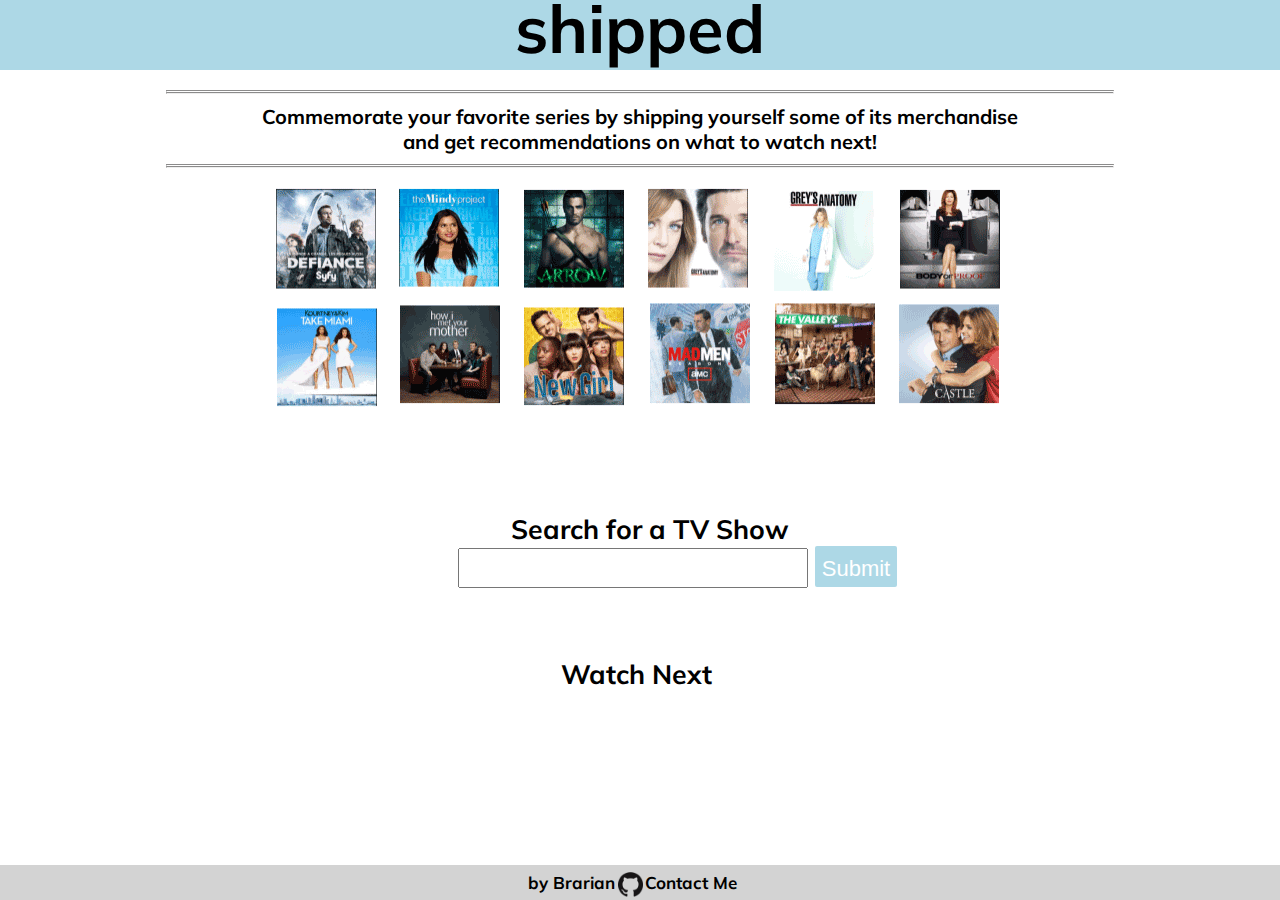
==== index.html @ 31f188fc "github icon addition" ====
<!DOCTYPE html>
<!--[if lt IE 7]>      <html class="no-js lt-ie9 lt-ie8 lt-ie7"> <![endif]-->
<!--[if IE 7]>         <html class="no-js lt-ie9 lt-ie8"> <![endif]-->
<!--[if IE 8]>         <html class="no-js lt-ie9"> <![endif]-->
<!--[if gt IE 8]><!-->
<html class="no-js">
<!--<![endif]-->

<head lang="en-US">
    <meta charset="utf-8">
    <meta http-equiv="X-UA-Compatible" content="IE=edge">
    <title></title>
    <meta name="description" content="">
    <meta name="viewport" content="width=device-width, initial-scale=1">
    <link rel="stylesheet" type="text/css" href="float-grid.css" />
    <link rel="stylesheet" type="text/css" href="index.css" />
    <script src="https://code.jquery.com/jquery-3.2.1.min.js" integrity="sha256-hwg4gsxgFZhOsEEamdOYGBf13FyQuiTwlAQgxVSNgt4=" crossorigin="anonymous"></script>

    <link href="https://fonts.googleapis.com/css?family=Muli" rel="stylesheet">

</head>

<body>
    <main>
        <!--[if lt IE 7]>
            <p class="browsehappy">You are using an <strong>outdated</strong> browser. Please <a href="#">upgrade your browser</a> to improve your experience.</p>
        <![endif]-->

        <div class="nav_bar" role="navigation bar">
            <a href="index.html">
                <div class="title">
                    shipped </div>
            </a>
        </div>

        <div class="tagline">
            <hr class="style2">Commemorate your favorite series by shipping yourself some of its merchandise <br> and get recommendations on what to watch next!
            <hr class="style2">
            <img class="poster" src="tv-shows.png" alt="poster of tv shows" />
        </div>

        <div class="row search_container">
            <form>
                <label for="search" class="search-label">Search for a TV Show </label> <br>
                <input class="input" type="text"> <button class="submit">Submit</button> <br>
            </form>
        </div>

        <div class="loading_container row"> <img src="6.svg" />
        </div>
        <div class="row1">
            <div class="etsy_images ">
            </div>
        </div>

        <div class="row2"> Watch Next
            <div class="results">
            </div>
        </div>
        </div>

        <div class="footer">
            <ul>
                <li> by Brarian </li>
                <li>
                    <a href="https://github.com/brarian"> <img class="githublogo" src="GitHub-Mark-120px-plus.png" alt="Github logo"> </a>
                </li>
                <li>Contact Me</li>
            </ul>
        </div>
        <script src="apiMock.js">
        </script>
        <script src="index.js">
        </script>

    </main>
</body>

</html>
---- float-grid.css ----
* {
    box-sizing: border-box;
}

.row {
    margin-left: 20px;
    margin-top: 15px;
    margin-bottom: 15px;
}

.row2 {
    margin-top: 15px;
}

.row::before,
.row::after {
    display: table;
    content: '';
}

.row::after {
    clear: both;
}

.col-3 {
    float: left;
    padding-left: 1.04166666%;
    padding-right: 1.04166666%;
}
---- index.css ----
.nav_bar {
    height: 70px;
    background-color: lightblue;
    position: absolute;
    top: 0;
    right: 0;
    left: 0;
    width: 100%;
    font-size: 50pt;
    text-align: center;
}

body {
    background-color: #000000 #00008b 270° 50%;
    background-size: cover;
    font-family: 'Muli', sans-serif;
    font-weight: bold;
    font-size: 20pt;
    margin-bottom: 50px;
}

.form {
    margin-left: auto;
    margin-right: auto;
}

.loading_container {
    display: none;
}

.results {
    display: inline-table;
    margin-bottom: 25px;
    margin-left: auto;
    margin-right: auto;
}

.card {
    box-shadow: 0 4px 8px 0 rgba(0, 0, 0, 0.2);
    font-size: 25px;
    display: inline-block;
    margin: 15px;
    text-align: center;
    margin-right: 40px;
    background-color: white;
    padding-bottom: 17px;
    line-height: 42px;
}

.row2 {
    text-align: center;
}

.card2 {
    height: 200px;
    width: 350px;
    font-size: 10px;
    line-height: 20px;
    border-radius: 2px;
    background-color: #c8d7e0;
    margin-bottom: 15px;
    margin-right: 10px;
    display: inline-table;
    line-height: 14px;
    padding-top: 34px;
    padding-right: 5px;
    font-size: 14px;
    text-align: left;
}

.card2 img {
    float: left;
    margin: 10px;
    margin-top: 15px;
    margin-left: 7px;
}

p {
    width: 400px;
    height: 150px;
    padding-left: 10px;
    overflow-y: scroll;
    overflow-x: scroll;
    font-size: 14px;
}

.etsy_images img {
    margin-top: 0;
    margin-left: 5px;
}

.etsy_images {
    display: inline-block;
    margin-left: 25px;
    margin-right: 25px;
}

.search_container {
    text-align: center;
    margin-bottom: 20px;
    margin-top: 85px;
}

.etsy_images {
    text-align: center;
}

.text {
    margin-top: -15px;
    padding-right: 10px;
}

.footer {
    margin-top: 15px;
    position: fixed;
    bottom: 0;
    right: 0;
    left: 0;
    font-size: 17px;
    width: 100%;
    background-color: lightgray;
    height: 35px;
    /* Height of the footer */
    text-align: center;
}

hr.style2 {
    border-top: 3px double #8c8b8b;
    width: 75%;
}

.tagline {
    margin-top: 90px;
    text-align: center;
    font-size: 15pt;
}

a {
    color: black;
    margin: -15px;
    text-decoration: none;
}

.submit {
    background-color: lightblue;
    border: none;
    color: white;
    text-align: center;
    text-decoration: none;
    display: inline-block;
    font-size: 22px;
    padding: 7px;
    padding-top: 10px;
    padding-bottom: 6px;
    line-height: 25px;
    ;
    cursor: pointer;
    border-radius: 2px;
}

.input {
    height: 40px;
    width: 350px;
    font-size: 20pt;
    margin-left: 55px;
}

.poster {
    max-width: 100%;
}

iframe {
    max-width: 100%;
}

.loading_container {
    margin-top: 15%;
    text-align: center;
}

.title {
    top: -98px;
    position: relative;
    text-align: center;
}

.githublogo {
    height: 25px;
    width: 25px;
}

ul {
    list-style: none;
    margin: 0;
    margin-top: 7px;
    padding: 0;
    display: inline-block;
}

li {
    float: left;
    padding-right: 15px;
}
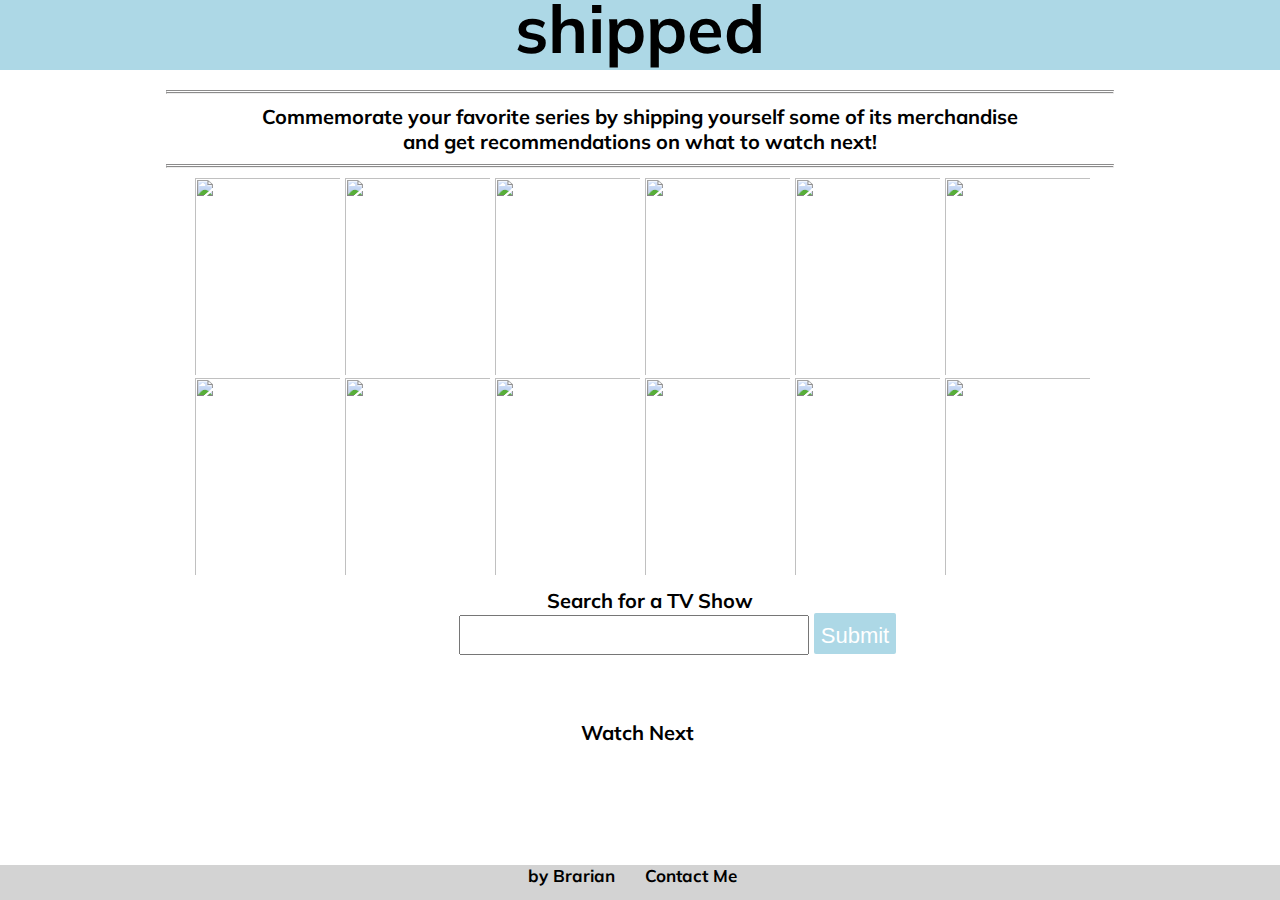
==== commit bac631e0: "icons for clickable search" ====
--- a/index.html
+++ b/index.html
@@ -15,6 +15,7 @@
     <link rel="stylesheet" type="text/css" href="float-grid.css" />
     <link rel="stylesheet" type="text/css" href="index.css" />
     <script src="https://code.jquery.com/jquery-3.2.1.min.js" integrity="sha256-hwg4gsxgFZhOsEEamdOYGBf13FyQuiTwlAQgxVSNgt4=" crossorigin="anonymous"></script>
+    <link rel="stylesheet" type="text/css" href="clickable.css" />
 
     <link href="https://fonts.googleapis.com/css?family=Muli" rel="stylesheet">
 
@@ -36,27 +37,40 @@
         <div class="tagline">
             <hr class="style2">Commemorate your favorite series by shipping yourself some of its merchandise <br> and get recommendations on what to watch next!
             <hr class="style2">
-            <img class="poster" src="tv-shows.png" alt="poster of tv shows" />
-        </div>
+            <div class="poster one">
+                <img src="https://resizing.flixster.com/JRgzW4bkkE2wwpzTjYKs6kQRrOQ=/206x305/v1.dDs2MzQwOTtqOzE3MzcwOzEyMDA7ODAwOzEyMDA" />
+                <img src="https://resizing.flixster.com/A0_15Klu_mIuzQpJvWCNfUfuDBI=/206x305/v1.dDsxNzI3Mzk7ajsxNzM3MTsxMjAwOzEzNjQ7MjA0Ng" />
+                <img src="http://vignette1.wikia.nocookie.net/greenarrow/images/f/ff/Arrow_TV_Series_Promo_Poster-6.jpg/revision/latest?cb=20130420043342" />
+                <img src="https://vignette2.wikia.nocookie.net/greysanatomy/images/e/e6/GAS10Poster.jpg/revision/latest/scale-to-width-down/250?cb=20141028131311" />
+                <img src="https://img03.mgo-images.com/image/thumbnail?id=MSEA6F2F359467BABB37A413C330A8FF6BE9&ql=70&sizes=310x465" />
+                <img src="http://www.dizibox1.com/wp-content/uploads/afisler/how-i-met-your-mother-200x290.jpg" />
+            </div>
+            <div class="poster two">
+                <img src="http://i.onionstatic.com/avclub/5967/75/original/640.jpg" />
+                <img src="http://d.cdnv2.artofthetitle.com/assets/resized/sm/upload/pp/kt/ch/g8/mad_men_p-0-170-0-0.jpg" /> </a>
+                <img src="http://vignette4.wikia.nocookie.net/breakingbad/images/4/40/Season_4_Poster_2.jpg/revision/latest?cb=20110611124543" /> </a>
+                <img src="https://encrypted-tbn0.gstatic.com/images?q=tbn:ANd9GcTHW7Gn0i8d_4hMgEbHod9nELgsLPIEaZWBSfi8OSEmBHiBye_-" /> </a>
+                <img src="http://www.gstatic.com/tv/thumb/tvbanners/13443210/p13443210_b_v8_aa.jpg" /> </a>
+                <img src="http://www.gstatic.com/tv/thumb/tvbanners/12738283/p12738283_b_v8_ab.jpg" />
+            </div>
 
-        <div class="row search_container">
-            <form>
-                <label for="search" class="search-label">Search for a TV Show </label> <br>
-                <input class="input" type="text"> <button class="submit">Submit</button> <br>
-            </form>
-        </div>
+            <div class="row search_container">
+                <form>
+                    <label for="search" class="search-label">Search for a TV Show </label> <br>
+                    <input class="input" type="text"> <button class="submit">Submit</button> <br>
+                </form>
+            </div>
+            <div class="loading_container row"> <img src="6.svg" />
+            </div>
+            <div class="row1">
+                <div class="etsy_images ">
+                </div>
+            </div>
 
-        <div class="loading_container row"> <img src="6.svg" />
-        </div>
-        <div class="row1">
-            <div class="etsy_images ">
+            <div class="row2"> Watch Next
+                <div class="results">
+                </div>
             </div>
-        </div>
-
-        <div class="row2"> Watch Next
-            <div class="results">
-            </div>
-        </div>
         </div>
 
         <div class="footer">
--- a/index.css
+++ b/index.css
@@ -98,7 +98,7 @@
 .search_container {
     text-align: center;
     margin-bottom: 20px;
-    margin-top: 85px;
+    margin-top: 10px;
 }
 
 .etsy_images {
@@ -192,12 +192,14 @@
 ul {
     list-style: none;
     margin: 0;
-    margin-top: 7px;
     padding: 0;
     display: inline-block;
+    text-align: center;
 }
 
 li {
+    padding-right: 15px;
     float: left;
-    padding-right: 15px;
+    margin-left: auto;
+    margin-right: auto;
 }--- a/clickable.css
+++ b/clickable.css
@@ -0,0 +1,18 @@
+* {
+    box-sizing: border-box;
+}
+
+img {
+    width: 150px;
+    height: 200px;
+    padding-left: 5px;
+    padding-bottom: 3px;
+    max-width: 100%;
+}
+
+.poster {
+    position: relative;
+    display: flex;
+    justify-content: center;
+    max-width: 100%;
+}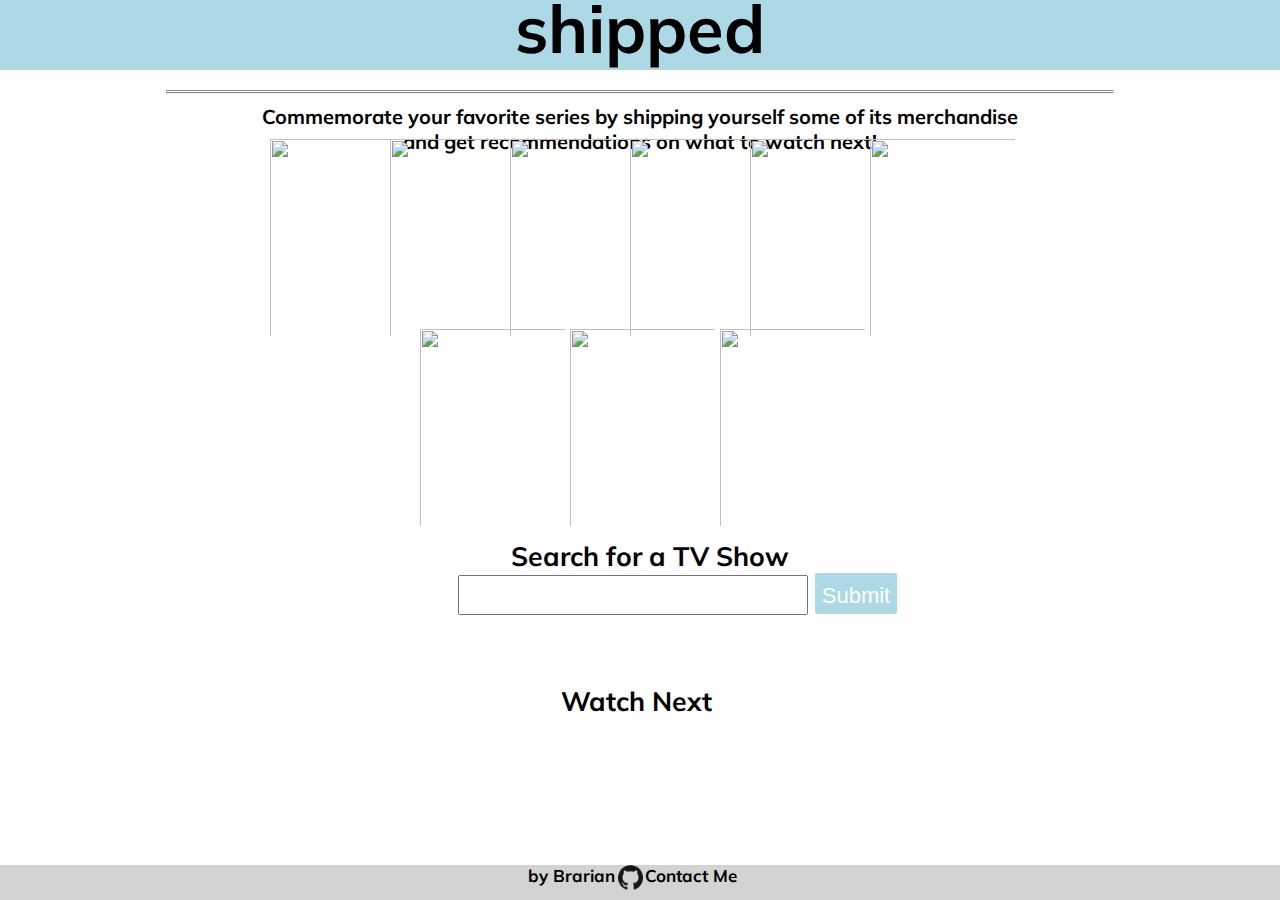
==== commit 6f21538e: "resolved input problem" ====
--- a/index.html
+++ b/index.html
@@ -36,40 +36,36 @@
 
         <div class="tagline">
             <hr class="style2">Commemorate your favorite series by shipping yourself some of its merchandise <br> and get recommendations on what to watch next!
-            <hr class="style2">
+
             <div class="poster one">
-                <img src="https://resizing.flixster.com/JRgzW4bkkE2wwpzTjYKs6kQRrOQ=/206x305/v1.dDs2MzQwOTtqOzE3MzcwOzEyMDA7ODAwOzEyMDA" />
-                <img src="https://resizing.flixster.com/A0_15Klu_mIuzQpJvWCNfUfuDBI=/206x305/v1.dDsxNzI3Mzk7ajsxNzM3MTsxMjAwOzEzNjQ7MjA0Ng" />
-                <img src="http://vignette1.wikia.nocookie.net/greenarrow/images/f/ff/Arrow_TV_Series_Promo_Poster-6.jpg/revision/latest?cb=20130420043342" />
-                <img src="https://vignette2.wikia.nocookie.net/greysanatomy/images/e/e6/GAS10Poster.jpg/revision/latest/scale-to-width-down/250?cb=20141028131311" />
-                <img src="https://img03.mgo-images.com/image/thumbnail?id=MSEA6F2F359467BABB37A413C330A8FF6BE9&ql=70&sizes=310x465" />
-                <img src="http://www.dizibox1.com/wp-content/uploads/afisler/how-i-met-your-mother-200x290.jpg" />
+                <a href="#defiance"><img src="https://resizing.flixster.com/JRgzW4bkkE2wwpzTjYKs6kQRrOQ=/206x305/v1.dDs2MzQwOTtqOzE3MzcwOzEyMDA7ODAwOzEyMDA" /> </a>
+                <a href="#the-mindy-project"><img src="https://resizing.flixster.com/A0_15Klu_mIuzQpJvWCNfUfuDBI=/206x305/v1.dDsxNzI3Mzk7ajsxNzM3MTsxMjAwOzEzNjQ7MjA0Ng" /></a>
+                <a href="#arrow"><img src="https://vignette1.wikia.nocookie.net/greenarrow/images/f/ff/Arrow_TV_Series_Promo_Poster-6.jpg/revision/latest?cb=20130420043342" /></a>
+                <a href="#greys-anatomy"><img src="https://vignette2.wikia.nocookie.net/greysanatomy/images/e/e6/GAS10Poster.jpg/revision/latest/scale-to-width-down/250?cb=20141028131311" /></a>
+                <a href="#keeping-up-with-thekardashians"><img src="https://img03.mgo-images.com/image/thumbnail?id=MSEA6F2F359467BABB37A413C330A8FF6BE9&ql=70&sizes=310x465" /></a>
+                <a href="#how-i-met-your-mother"><img src="https://www.dizibox1.com/wp-content/uploads/afisler/how-i-met-your-mother-200x290.jpg" /></a>
             </div>
             <div class="poster two">
-                <img src="http://i.onionstatic.com/avclub/5967/75/original/640.jpg" />
-                <img src="http://d.cdnv2.artofthetitle.com/assets/resized/sm/upload/pp/kt/ch/g8/mad_men_p-0-170-0-0.jpg" /> </a>
-                <img src="http://vignette4.wikia.nocookie.net/breakingbad/images/4/40/Season_4_Poster_2.jpg/revision/latest?cb=20110611124543" /> </a>
-                <img src="https://encrypted-tbn0.gstatic.com/images?q=tbn:ANd9GcTHW7Gn0i8d_4hMgEbHod9nELgsLPIEaZWBSfi8OSEmBHiBye_-" /> </a>
-                <img src="http://www.gstatic.com/tv/thumb/tvbanners/13443210/p13443210_b_v8_aa.jpg" /> </a>
-                <img src="http://www.gstatic.com/tv/thumb/tvbanners/12738283/p12738283_b_v8_ab.jpg" />
+                <img src="https://encrypted-tbn0.gstatic.com/images?q=tbn:ANd9GcTHW7Gn0i8d_4hMgEbHod9nELgsLPIEaZWBSfi8OSEmBHiBye_-" />
+                <img src="https://www.gstatic.com/tv/thumb/tvbanners/13443210/p13443210_b_v8_aa.jpg" />
+                <img src="https://www.gstatic.com/tv/thumb/tvbanners/12738283/p12738283_b_v8_ab.jpg" />
             </div>
+        </div>
+        <div class="row search_container">
+            <form>
+                <label for="search" class="search-label">Search for a TV Show </label> <br>
+                <input class="input" type="text"> <button class="submit">Submit</button> <br>
+            </form>
+        </div>
+        <div class="loading_container row"> <img src="6.svg" />
+        </div>
+        <div class="row1">
+            <div class="etsy_images ">
+            </div>
+        </div>
 
-            <div class="row search_container">
-                <form>
-                    <label for="search" class="search-label">Search for a TV Show </label> <br>
-                    <input class="input" type="text"> <button class="submit">Submit</button> <br>
-                </form>
-            </div>
-            <div class="loading_container row"> <img src="6.svg" />
-            </div>
-            <div class="row1">
-                <div class="etsy_images ">
-                </div>
-            </div>
-
-            <div class="row2"> Watch Next
-                <div class="results">
-                </div>
+        <div class="row2"> Watch Next
+            <div class="results">
             </div>
         </div>
 
--- a/clickable.css
+++ b/clickable.css
@@ -2,7 +2,7 @@
     box-sizing: border-box;
 }
 
-img {
+.tagline img {
     width: 150px;
     height: 200px;
     padding-left: 5px;
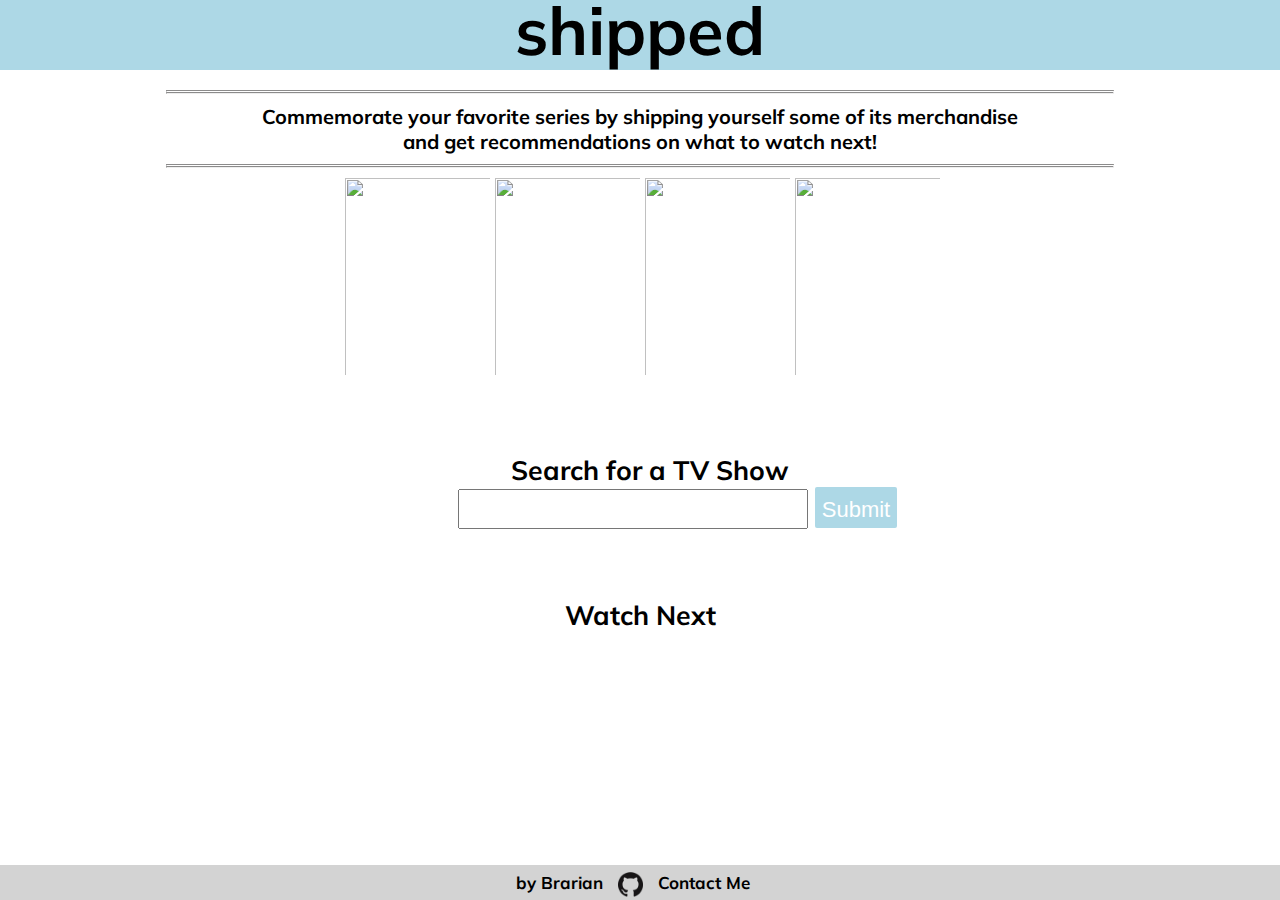
==== commit b338360b: "search bar location" ====
--- a/index.html
+++ b/index.html
@@ -28,28 +28,26 @@
         <![endif]-->
 
         <div class="nav_bar" role="navigation bar">
+
             <a href="index.html">
-                <div class="title">
-                    shipped </div>
-            </a>
+                    shipped </a>
+
         </div>
 
         <div class="tagline">
             <hr class="style2">Commemorate your favorite series by shipping yourself some of its merchandise <br> and get recommendations on what to watch next!
-
+            <hr class="style2">
             <div class="poster one">
                 <a href="#defiance"><img src="https://resizing.flixster.com/JRgzW4bkkE2wwpzTjYKs6kQRrOQ=/206x305/v1.dDs2MzQwOTtqOzE3MzcwOzEyMDA7ODAwOzEyMDA" /> </a>
                 <a href="#the-mindy-project"><img src="https://resizing.flixster.com/A0_15Klu_mIuzQpJvWCNfUfuDBI=/206x305/v1.dDsxNzI3Mzk7ajsxNzM3MTsxMjAwOzEzNjQ7MjA0Ng" /></a>
-                <a href="#arrow"><img src="https://vignette1.wikia.nocookie.net/greenarrow/images/f/ff/Arrow_TV_Series_Promo_Poster-6.jpg/revision/latest?cb=20130420043342" /></a>
                 <a href="#greys-anatomy"><img src="https://vignette2.wikia.nocookie.net/greysanatomy/images/e/e6/GAS10Poster.jpg/revision/latest/scale-to-width-down/250?cb=20141028131311" /></a>
-                <a href="#keeping-up-with-thekardashians"><img src="https://img03.mgo-images.com/image/thumbnail?id=MSEA6F2F359467BABB37A413C330A8FF6BE9&ql=70&sizes=310x465" /></a>
                 <a href="#how-i-met-your-mother"><img src="https://www.dizibox1.com/wp-content/uploads/afisler/how-i-met-your-mother-200x290.jpg" /></a>
             </div>
-            <div class="poster two">
+            <!--<div class="poster two">
                 <img src="https://encrypted-tbn0.gstatic.com/images?q=tbn:ANd9GcTHW7Gn0i8d_4hMgEbHod9nELgsLPIEaZWBSfi8OSEmBHiBye_-" />
-                <img src="https://www.gstatic.com/tv/thumb/tvbanners/13443210/p13443210_b_v8_aa.jpg" />
-                <img src="https://www.gstatic.com/tv/thumb/tvbanners/12738283/p12738283_b_v8_ab.jpg" />
-            </div>
+                <a href="#orphan-black"> <img src="https://www.gstatic.com/tv/thumb/tvbanners/13443210/p13443210_b_v8_aa.jpg" /></a>
+                <a href="#luke-cage"> <img src="https://www.gstatic.com/tv/thumb/tvbanners/12738283/p12738283_b_v8_ab.jpg" /></a> -->
+        </div>
         </div>
         <div class="row search_container">
             <form>
@@ -65,6 +63,7 @@
         </div>
 
         <div class="row2"> Watch Next
+            <br>
             <div class="results">
             </div>
         </div>
--- a/index.css
+++ b/index.css
@@ -8,6 +8,7 @@
     width: 100%;
     font-size: 50pt;
     text-align: center;
+    margin-bottom: 10px;
 }
 
 body {
@@ -22,6 +23,7 @@
 .form {
     margin-left: auto;
     margin-right: auto;
+    padding-top: 10px;
 }
 
 .loading_container {
@@ -33,6 +35,7 @@
     margin-bottom: 25px;
     margin-left: auto;
     margin-right: auto;
+    margin-top: 12px;
 }
 
 .card {
@@ -98,7 +101,7 @@
 .search_container {
     text-align: center;
     margin-bottom: 20px;
-    margin-top: 10px;
+    padding-top: 55px;
 }
 
 .etsy_images {
@@ -106,8 +109,9 @@
 }
 
 .text {
-    margin-top: -15px;
+    margin-top: -2px;
     padding-right: 10px;
+    padding-left: 185px;
 }
 
 .footer {
@@ -135,10 +139,11 @@
     font-size: 15pt;
 }
 
-a {
+.nav_bar a {
     color: black;
-    margin: -15px;
     text-decoration: none;
+    position: relative;
+    top: -12px;
 }
 
 .submit {
@@ -153,7 +158,6 @@
     padding-top: 10px;
     padding-bottom: 6px;
     line-height: 25px;
-    ;
     cursor: pointer;
     border-radius: 2px;
 }
@@ -191,7 +195,7 @@
 
 ul {
     list-style: none;
-    margin: 0;
+    margin-top: 7px;
     padding: 0;
     display: inline-block;
     text-align: center;
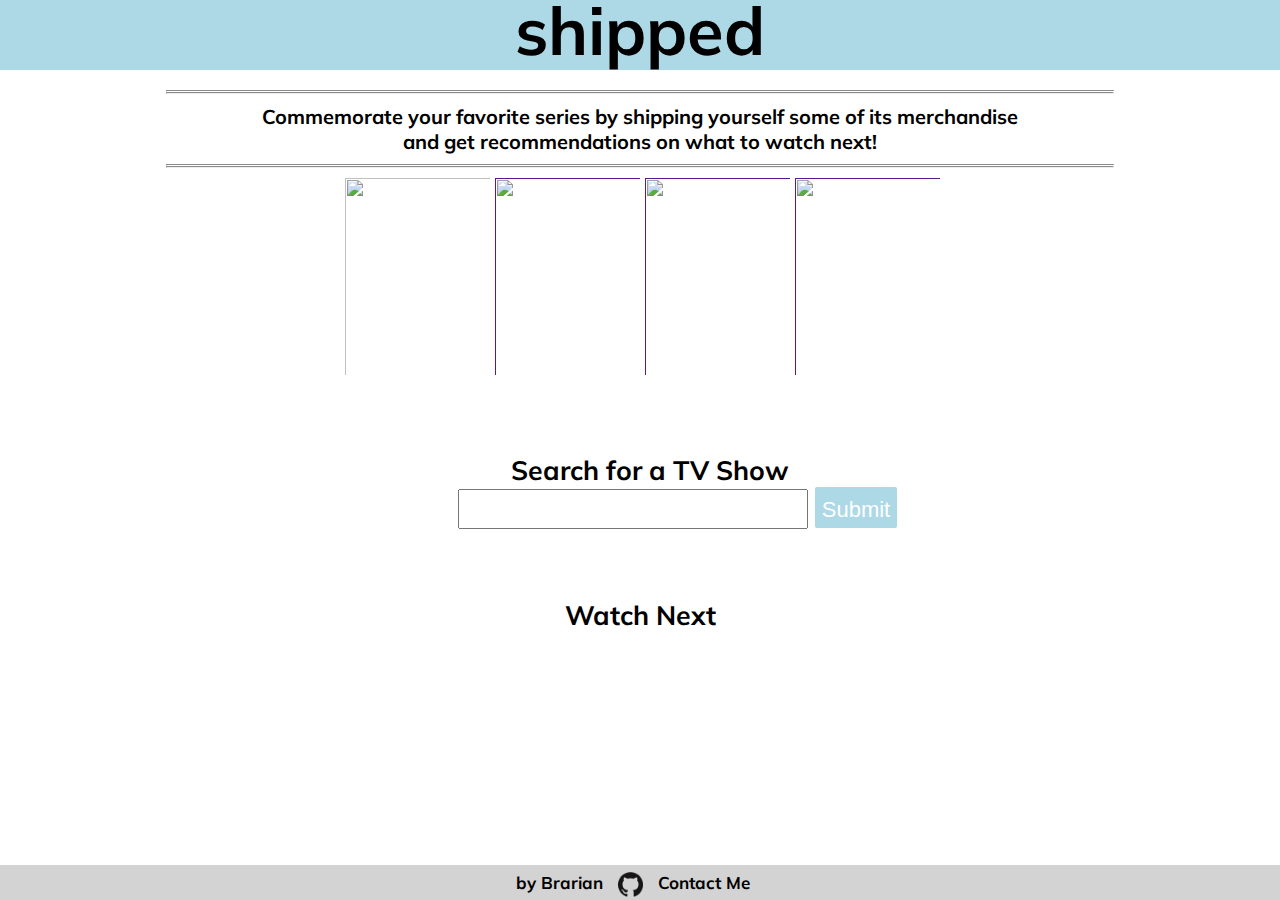
==== commit 4112c2c8: "clear on search and thumbnail search resolved" ====
--- a/index.html
+++ b/index.html
@@ -38,48 +38,49 @@
             <hr class="style2">Commemorate your favorite series by shipping yourself some of its merchandise <br> and get recommendations on what to watch next!
             <hr class="style2">
             <div class="poster one">
-                <a href="#defiance"><img src="https://resizing.flixster.com/JRgzW4bkkE2wwpzTjYKs6kQRrOQ=/206x305/v1.dDs2MzQwOTtqOzE3MzcwOzEyMDA7ODAwOzEyMDA" /> </a>
-                <a href="#the-mindy-project"><img src="https://resizing.flixster.com/A0_15Klu_mIuzQpJvWCNfUfuDBI=/206x305/v1.dDsxNzI3Mzk7ajsxNzM3MTsxMjAwOzEzNjQ7MjA0Ng" /></a>
-                <a href="#greys-anatomy"><img src="https://vignette2.wikia.nocookie.net/greysanatomy/images/e/e6/GAS10Poster.jpg/revision/latest/scale-to-width-down/250?cb=20141028131311" /></a>
-                <a href="#how-i-met-your-mother"><img src="https://www.dizibox1.com/wp-content/uploads/afisler/how-i-met-your-mother-200x290.jpg" /></a>
+                <a class="thumbnail" id="defiance "><img src="https://resizing.flixster.com/JRgzW4bkkE2wwpzTjYKs6kQRrOQ=/206x305/v1.dDs2MzQwOTtqOzE3MzcwOzEyMDA7ODAwOzEyMDA " /> </a>
+                <a href="" class="thumbnail" id="the mindy project "><img src="https://resizing.flixster.com/A0_15Klu_mIuzQpJvWCNfUfuDBI=/206x305/v1.dDsxNzI3Mzk7ajsxNzM3MTsxMjAwOzEzNjQ7MjA0Ng " /></a>
+                <a href="" class="thumbnail" id="greys anatomy "><img src="https://vignette2.wikia.nocookie.net/greysanatomy/images/e/e6/GAS10Poster.jpg/revision/latest/scale-to-width-down/250?cb=20141028131311 " /></a>
+                <a href="" class="thumbnail" id="how i met your mother "><img src="https://www.dizibox1.com/wp-content/uploads/afisler/how-i-met-your-mother-200x290.jpg " /></a>
             </div>
-            <!--<div class="poster two">
-                <img src="https://encrypted-tbn0.gstatic.com/images?q=tbn:ANd9GcTHW7Gn0i8d_4hMgEbHod9nELgsLPIEaZWBSfi8OSEmBHiBye_-" />
-                <a href="#orphan-black"> <img src="https://www.gstatic.com/tv/thumb/tvbanners/13443210/p13443210_b_v8_aa.jpg" /></a>
-                <a href="#luke-cage"> <img src="https://www.gstatic.com/tv/thumb/tvbanners/12738283/p12738283_b_v8_ab.jpg" /></a> -->
+            <!--<div class="poster two ">
+                <img src="https://encrypted-tbn0.gstatic.com/images?q=tbn:ANd9GcTHW7Gn0i8d_4hMgEbHod9nELgsLPIEaZWBSfi8OSEmBHiBye_- " />
+                <a href="#orphan-black "> <img src="https://www.gstatic.com/tv/thumb/tvbanners/13443210/p13443210_b_v8_aa.jpg " /></a>
+                <a href="#luke-cage "> <img src="https://www.gstatic.com/tv/thumb/tvbanners/12738283/p12738283_b_v8_ab.jpg " /></a> -->
         </div>
         </div>
-        <div class="row search_container">
+        <div class="row search_container ">
             <form>
-                <label for="search" class="search-label">Search for a TV Show </label> <br>
-                <input class="input" type="text"> <button class="submit">Submit</button> <br>
+                <label for="search " class="search-label ">Search for a TV Show </label> <br>
+                <input class="input " type="text "> <button class="submit ">Submit</button> <br>
             </form>
         </div>
-        <div class="loading_container row"> <img src="6.svg" />
+        <div class="loading_container row "> <img src="6.svg " />
         </div>
-        <div class="row1">
-            <div class="etsy_images ">
+        <div class="apiResults ">
+            <div class="row1 ">
+                <div class="etsy_images ">
+                </div>
+            </div>
+
+            <div class="row2 "> Watch Next
+                <br>
+                <div class="results ">
+                </div>
             </div>
         </div>
-
-        <div class="row2"> Watch Next
-            <br>
-            <div class="results">
-            </div>
-        </div>
-
-        <div class="footer">
+        <div class="footer ">
             <ul>
                 <li> by Brarian </li>
                 <li>
-                    <a href="https://github.com/brarian"> <img class="githublogo" src="GitHub-Mark-120px-plus.png" alt="Github logo"> </a>
+                    <a href="https://github.com/brarian "> <img class="githublogo " src="GitHub-Mark-120px-plus.png " alt="Github logo "> </a>
                 </li>
                 <li>Contact Me</li>
             </ul>
         </div>
-        <script src="apiMock.js">
+        <script src="apiMock.js ">
         </script>
-        <script src="index.js">
+        <script src="index.js ">
         </script>
 
     </main>
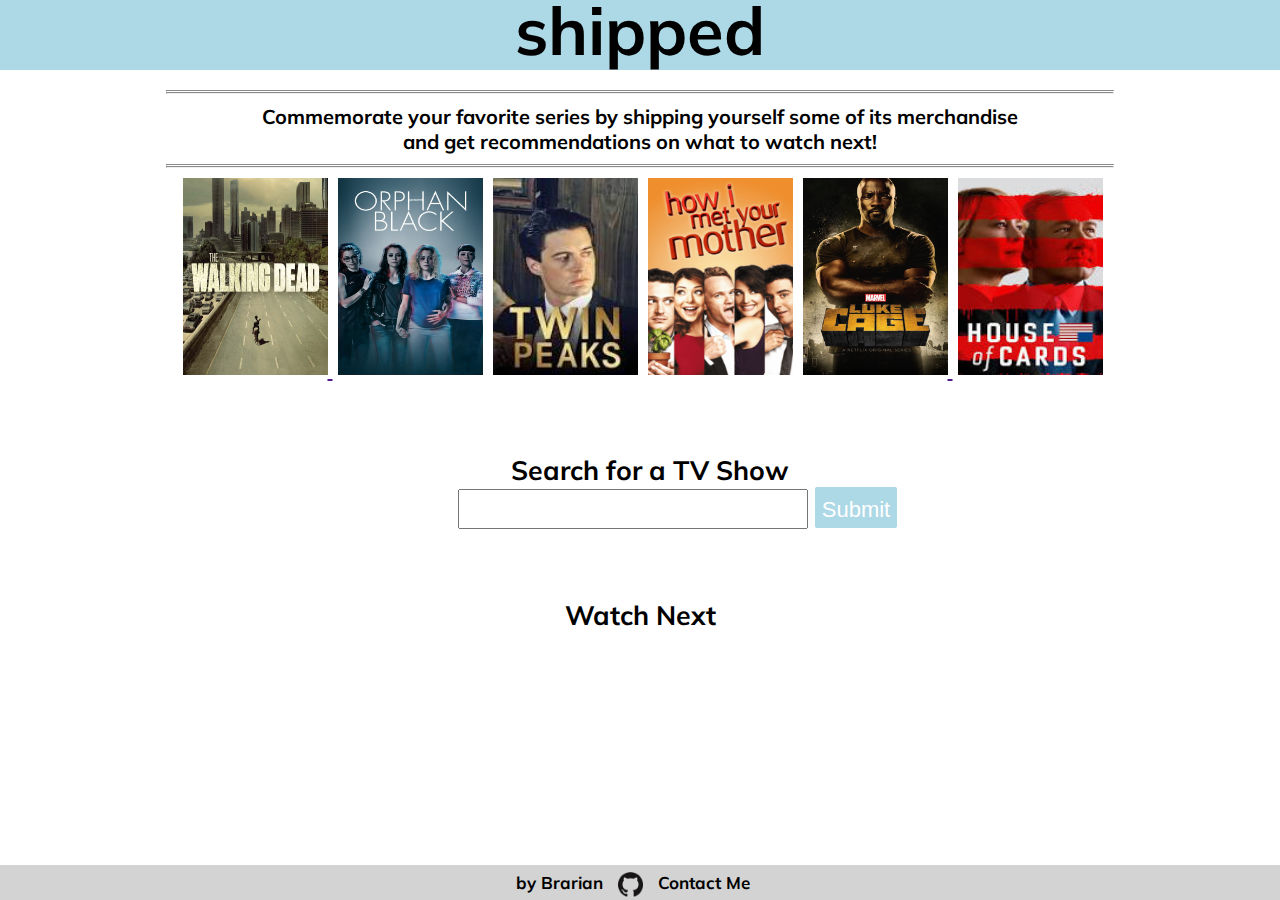
==== commit 0dc7ca3c: "completed clickable links" ====
--- a/index.html
+++ b/index.html
@@ -38,15 +38,13 @@
             <hr class="style2">Commemorate your favorite series by shipping yourself some of its merchandise <br> and get recommendations on what to watch next!
             <hr class="style2">
             <div class="poster one">
-                <a class="thumbnail" id="defiance "><img src="https://resizing.flixster.com/JRgzW4bkkE2wwpzTjYKs6kQRrOQ=/206x305/v1.dDs2MzQwOTtqOzE3MzcwOzEyMDA7ODAwOzEyMDA " /> </a>
-                <a href="" class="thumbnail" id="the mindy project "><img src="https://resizing.flixster.com/A0_15Klu_mIuzQpJvWCNfUfuDBI=/206x305/v1.dDsxNzI3Mzk7ajsxNzM3MTsxMjAwOzEzNjQ7MjA0Ng " /></a>
-                <a href="" class="thumbnail" id="greys anatomy "><img src="https://vignette2.wikia.nocookie.net/greysanatomy/images/e/e6/GAS10Poster.jpg/revision/latest/scale-to-width-down/250?cb=20141028131311 " /></a>
-                <a href="" class="thumbnail" id="how i met your mother "><img src="https://www.dizibox1.com/wp-content/uploads/afisler/how-i-met-your-mother-200x290.jpg " /></a>
+                <a href="" class="thumbnail" id="The Walking Dead"><img src="walkingdead.jpg" /> </a>
+                <a href="" class="thumbnail" id="Orphan Black "><img src="orphanblack.jpg" /></a>
+                <a href="" class="thumbnail" id="Greys Anatomy "><img src="twinpeaks.jpeg" /></a>
+                <a href="" class="thumbnail" id="How I Met Your Mother "><img src="howimetyourmother.jpg" /></a>
+                <a href="" class="thumbnail" id="Luke Cage"><img src="lukecage.jpg" /> </a>
+                <a href="" class="thumbnail" id="House of Cards"><img src="houseofc.jpeg" /> </a>
             </div>
-            <!--<div class="poster two ">
-                <img src="https://encrypted-tbn0.gstatic.com/images?q=tbn:ANd9GcTHW7Gn0i8d_4hMgEbHod9nELgsLPIEaZWBSfi8OSEmBHiBye_- " />
-                <a href="#orphan-black "> <img src="https://www.gstatic.com/tv/thumb/tvbanners/13443210/p13443210_b_v8_aa.jpg " /></a>
-                <a href="#luke-cage "> <img src="https://www.gstatic.com/tv/thumb/tvbanners/12738283/p12738283_b_v8_ab.jpg " /></a> -->
         </div>
         </div>
         <div class="row search_container ">
--- a/clickable.css
+++ b/clickable.css
@@ -12,7 +12,5 @@
 
 .poster {
     position: relative;
-    display: flex;
     justify-content: center;
-    max-width: 100%;
 }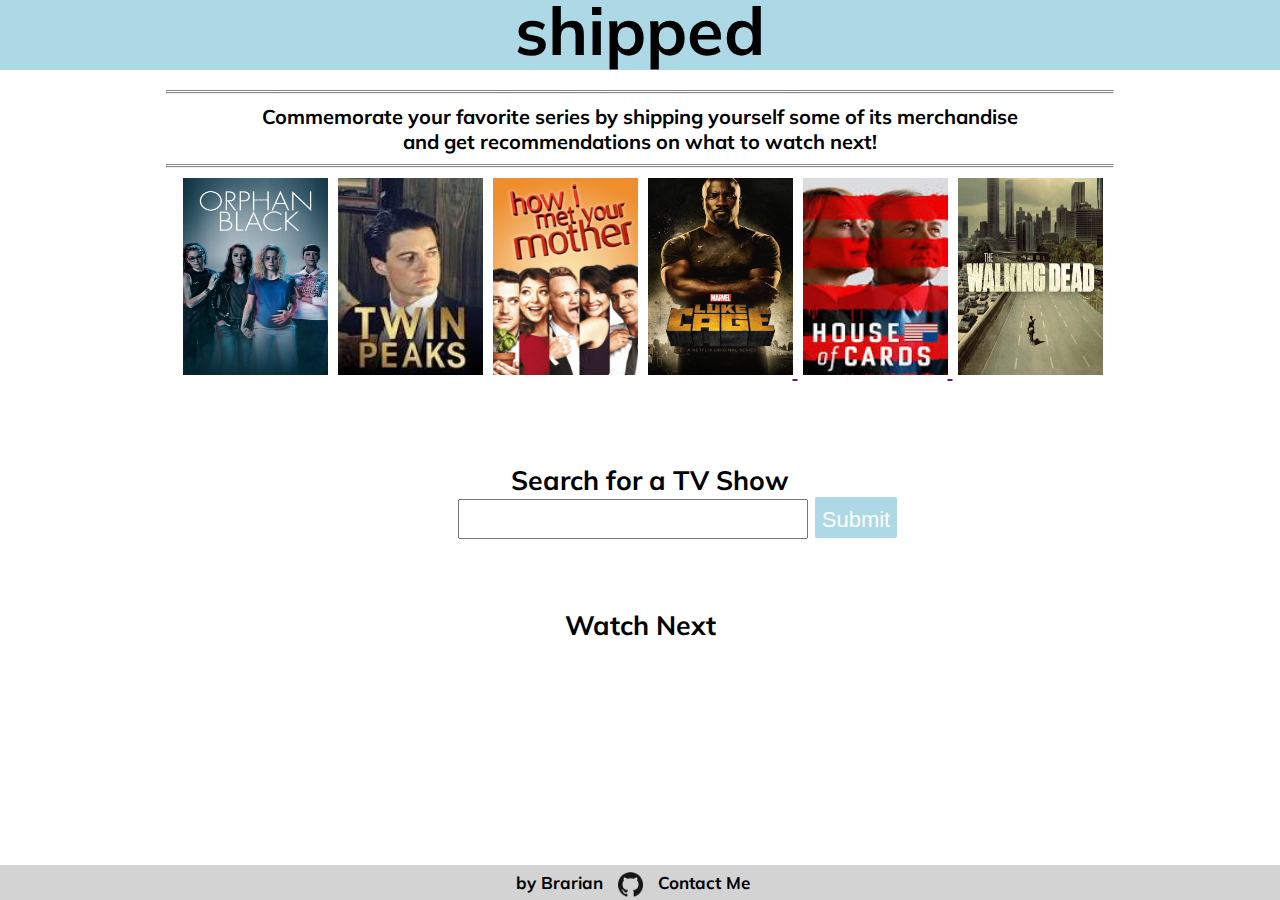
==== commit a7669e54: "responsive search container" ====
--- a/index.html
+++ b/index.html
@@ -28,27 +28,23 @@
         <![endif]-->
 
         <div class="nav_bar" role="navigation bar">
-
-            <a href="index.html">
-                    shipped </a>
-
+            <a href="index.html"> shipped </a>
         </div>
-
         <div class="tagline">
             <hr class="style2">Commemorate your favorite series by shipping yourself some of its merchandise <br> and get recommendations on what to watch next!
             <hr class="style2">
             <div class="poster one">
-                <a href="" class="thumbnail" id="The Walking Dead"><img src="walkingdead.jpg" /> </a>
                 <a href="" class="thumbnail" id="Orphan Black "><img src="orphanblack.jpg" /></a>
-                <a href="" class="thumbnail" id="Greys Anatomy "><img src="twinpeaks.jpeg" /></a>
+                <a href="" class="thumbnail" id="Twin Peaks "><img src="twinpeaks.jpeg" /></a>
                 <a href="" class="thumbnail" id="How I Met Your Mother "><img src="howimetyourmother.jpg" /></a>
                 <a href="" class="thumbnail" id="Luke Cage"><img src="lukecage.jpg" /> </a>
                 <a href="" class="thumbnail" id="House of Cards"><img src="houseofc.jpeg" /> </a>
+                <a href="" class="thumbnail" id="The Walking Dead"><img src="walkingdead.jpg" /></a>
             </div>
         </div>
         </div>
         <div class="row search_container ">
-            <form>
+            <form class="mainInput">
                 <label for="search " class="search-label ">Search for a TV Show </label> <br>
                 <input class="input " type="text "> <button class="submit ">Submit</button> <br>
             </form>
@@ -73,7 +69,7 @@
                 <li>
                     <a href="https://github.com/brarian "> <img class="githublogo " src="GitHub-Mark-120px-plus.png " alt="Github logo "> </a>
                 </li>
-                <li>Contact Me</li>
+                <li><a href="contact.html">Contact Me </a></li>
             </ul>
         </div>
         <script src="apiMock.js ">
--- a/index.css
+++ b/index.css
@@ -20,7 +20,7 @@
     margin-bottom: 50px;
 }
 
-.form {
+.mainInput {
     margin-left: auto;
     margin-right: auto;
     padding-top: 10px;
@@ -206,4 +206,26 @@
     float: left;
     margin-left: auto;
     margin-right: auto;
+}
+
+li a {
+    text-decoration: none;
+    color: black;
+}
+
+.contactme {
+    margin-top: 50%;
+}
+
+@media only screen and (max-width: 480px) {
+    table {
+        width: 75%;
+    }
+    .search_container {
+        float: left;
+    }
+    textarea {
+        width: 90px;
+        margin-left: 0px;
+    }
 }